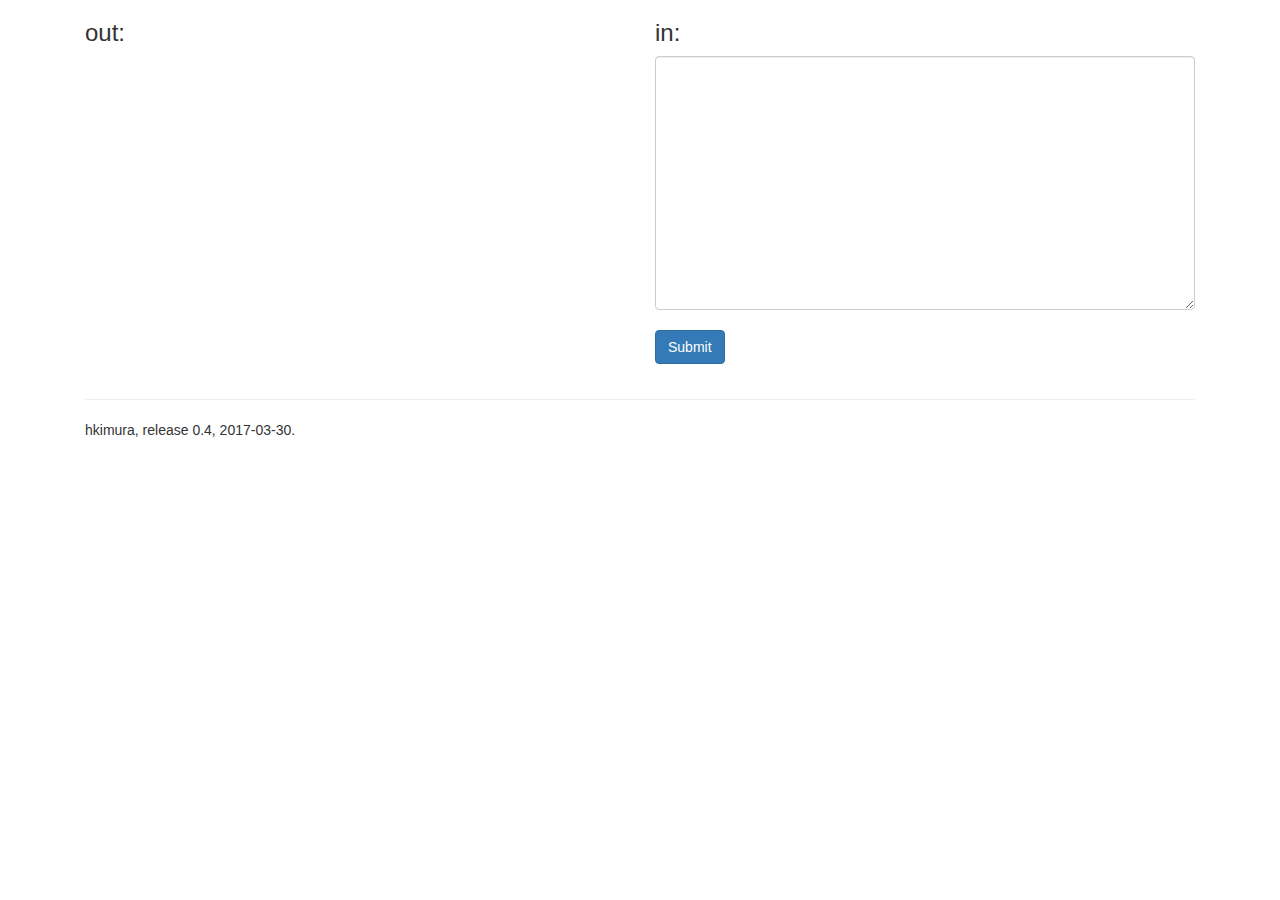
==== index.html @ a637ec4c "release 0.4" ====
<!DOCTYPE html>
<html lang="ja">
<head>
  <meta charset="utf-8">
  <meta http-equiv="X-UA-Compatible" content="IE=edge">
  <meta name="viewport" content="width=device-width, initial-scale=1">
  <title>blackboard</title>
  <link rel="stylesheet" href="https://maxcdn.bootstrapcdn.com/bootstrap/3.3.7/css/bootstrap.min.css">
  <!-- 
  <link rel="stylesheet" href="style.css">
  -->
</head>
<body>
  <div class="container">

    <div class="col-md-6">
      <h3>out:</h3>
      <div id="student"></div>
    </div>

    <div class="col-md-6">
      <h3>in:</h3>
      <form id="form">
        <div class="form-group">
          <textarea class="form-control" id="teacher" rows="12"></textarea>
          <br>
          <button type="submit" class="btn btn-primary">Submit</button>
        </div>
      </form>
    </div>

    <div class="col-md-12">
      <hr>
      hkimura, release 0.4, 2017-03-30.
    </div>

<script src="/socket.io/socket.io.js"></script>

<script>
var socket = io();
var form = document.getElementById('form');
var teacher = document.getElementById('teacher');
var student  = document.getElementById('student');

function socketEmit(e) {
  e.preventDefault();
  var message = teacher.value;
  socket.emit('bb', message);
  teacher.value = '';
}

form.addEventListener('submit', function(e) {
  socketEmit(e);
});

teacher.addEventListener('keydown', function (e) {
  var elem, end, start, value;
  if (e.keyCode === 9) {
    if (e.preventDefault) {
      e.preventDefault();
    }
    elem = e.target;
    start = elem.selectionStart;
    end = elem.selectionEnd;
    value = elem.value;
    elem.value = "" + (value.substring(0, start)) + "  " + (value.substring(end));
    elem.selectionStart = elem.selectionEnd = start + 2;
    return false;
  } else if (e.keyCode === 13 && e.shiftKey) {
    socketEmit(e);
  }
});


function escape_html (string) {
  return string.replace(/[&'`"<>]/g, function(match) {
    return {
      '&': '&amp;',
      "'": '&#x27;',
      '`': '&#x60;',
      '"': '&quot;',
      '<': '&lt;',
      '>': '&gt;',
    }[match]
  });}

socket.on('bb', function(e) {
  student.innerHTML = '<pre><code>'+ escape_html(e) + '</code></pre>'});

</script>
</div>
</body>
</html>
---- style.css ----
textarea#teacher { font-size: 32pt; }
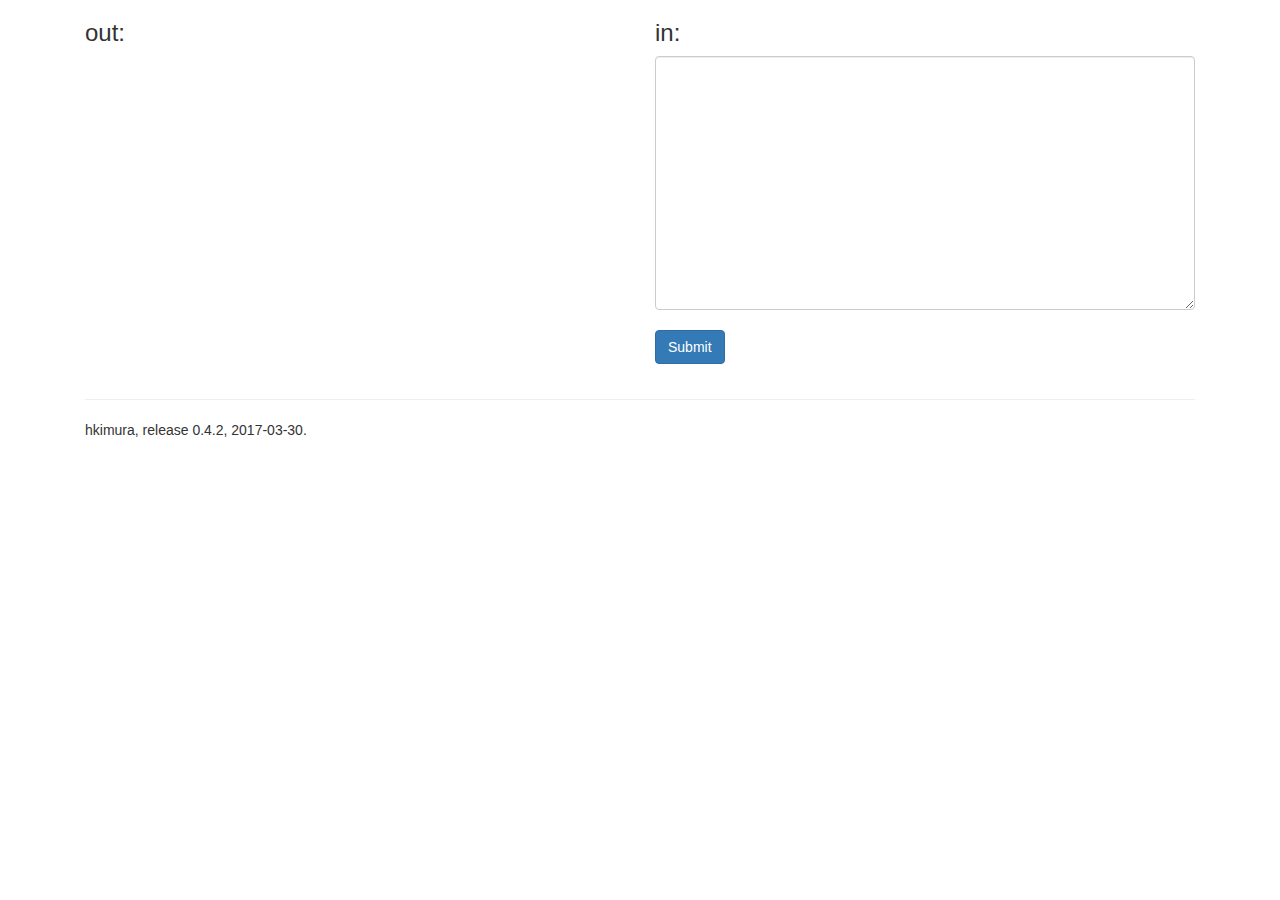
==== commit 3edd166d: "define -> (define" ====
--- a/index.html
+++ b/index.html
@@ -6,7 +6,7 @@
   <meta name="viewport" content="width=device-width, initial-scale=1">
   <title>blackboard</title>
   <link rel="stylesheet" href="https://maxcdn.bootstrapcdn.com/bootstrap/3.3.7/css/bootstrap.min.css">
-  <!-- 
+  <!--
   <link rel="stylesheet" href="style.css">
   -->
 </head>
@@ -31,7 +31,7 @@
 
     <div class="col-md-12">
       <hr>
-      hkimura, release 0.4, 2017-03-30.
+      hkimura, release 0.4.2, 2017-03-30.
     </div>
 
 <script src="/socket.io/socket.io.js"></script>
@@ -53,24 +53,33 @@
   socketEmit(e);
 });
 
+function insert(e, string) {
+  e.preventDefault();
+  var elem, end, start, value;
+  elem = e.target;
+  start = elem.selectionStart;
+  end = elem.selectionEnd;
+  value = elem.value;
+  elem.value = "" + (value.substring(0, start)) + string + (value.substring(end));
+  elem.selectionStart = elem.selectionEnd = start + string.length();
+}
+
 teacher.addEventListener('keydown', function (e) {
-  var elem, end, start, value;
   if (e.keyCode === 9) {
-    if (e.preventDefault) {
-      e.preventDefault();
-    }
-    elem = e.target;
-    start = elem.selectionStart;
-    end = elem.selectionEnd;
-    value = elem.value;
-    elem.value = "" + (value.substring(0, start)) + "  " + (value.substring(end));
-    elem.selectionStart = elem.selectionEnd = start + 2;
-    return false;
+    insert(e, "  ");
+  } else if (e.keyCode === 67 && e.altKey) {
+    insert(e, "(cond ");
+  } else if (e.keyCode === 68 && e.altKey) {
+    insert(e, "(define ");
+  } else if (e.keyCode === 69 && e.altKey) { // why not?
+    insert(e, "(else ");
+  } else if (e.keyCode === 76 && e.altKey) {
+    insert(e, "(lambda ");
   } else if (e.keyCode === 13 && e.shiftKey) {
+    e.preventDefault();
     socketEmit(e);
   }
 });
-
 
 function escape_html (string) {
   return string.replace(/[&'`"<>]/g, function(match) {
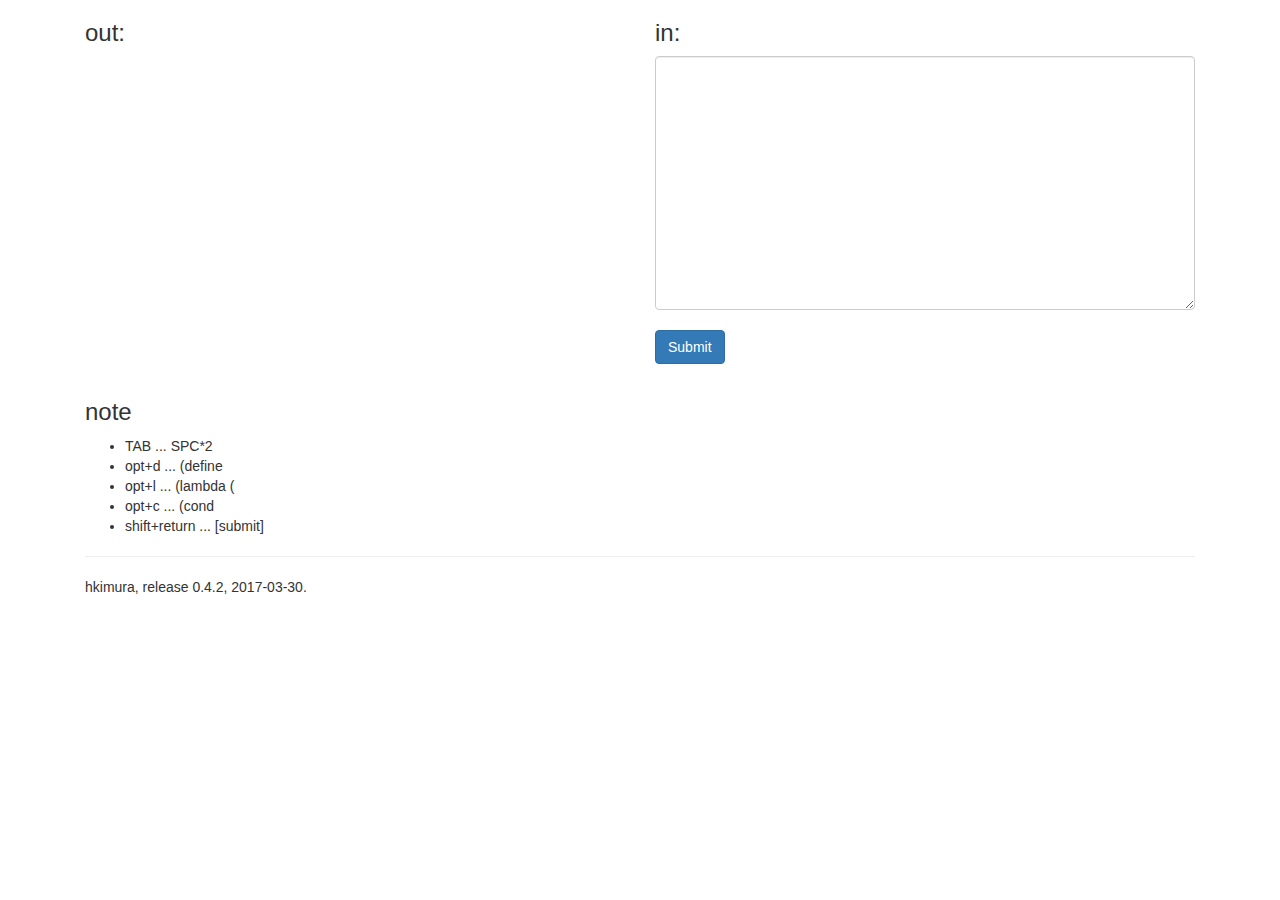
==== commit 9d551aba: "update index.html" ====
--- a/index.html
+++ b/index.html
@@ -30,6 +30,16 @@
     </div>
 
     <div class="col-md-12">
+
+      <h3>note</h3>
+      <ul>
+        <li>TAB ... SPC*2</li>
+        <li>opt+d ... (define</li>
+        <li>opt+l ... (lambda (</li>
+        <li>opt+c ... (cond </li>
+        <li>shift+return ... [submit]</li>
+      </ul>
+
       <hr>
       hkimura, release 0.4.2, 2017-03-30.
     </div>
@@ -74,7 +84,7 @@
   } else if (e.keyCode === 69 && e.altKey) { // why not?
     insert(e, "(else ");
   } else if (e.keyCode === 76 && e.altKey) {
-    insert(e, "(lambda ");
+    insert(e, "(lambda (");
   } else if (e.keyCode === 13 && e.shiftKey) {
     e.preventDefault();
     socketEmit(e);
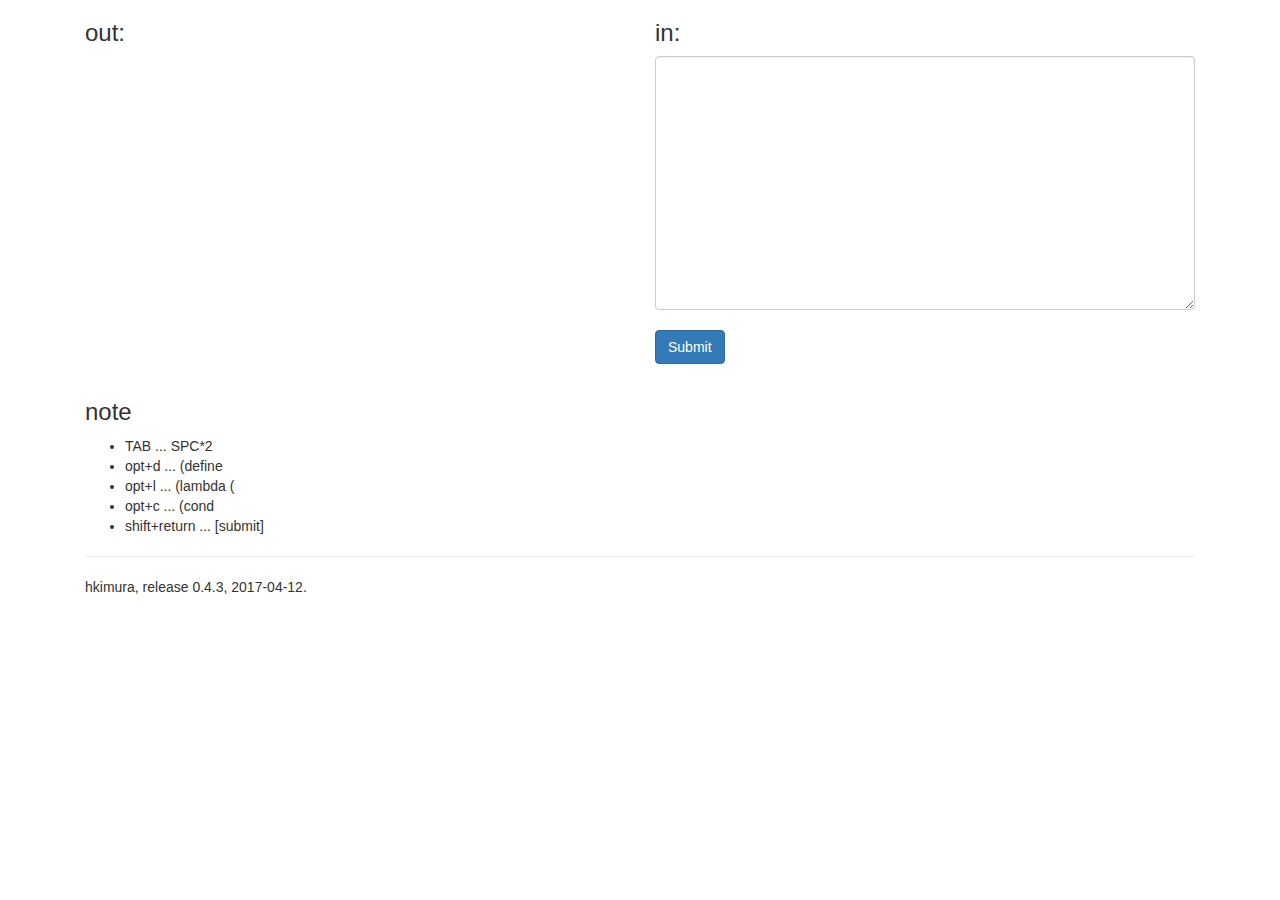
==== commit 2e0fe61d: "alt+a, alt+n" ====
--- a/index.html
+++ b/index.html
@@ -41,7 +41,7 @@
       </ul>
 
       <hr>
-      hkimura, release 0.4.2, 2017-03-30.
+      hkimura, release 0.4.3, 2017-04-12.
     </div>
 
 <script src="/socket.io/socket.io.js"></script>
@@ -77,6 +77,8 @@
 teacher.addEventListener('keydown', function (e) {
   if (e.keyCode === 9) {
     insert(e, "  ");
+  } else if (e.keyCode === 63 && e.altKey) {
+    insert(e, "(atom? ");
   } else if (e.keyCode === 67 && e.altKey) {
     insert(e, "(cond ");
   } else if (e.keyCode === 68 && e.altKey) {
@@ -85,6 +87,8 @@
     insert(e, "(else ");
   } else if (e.keyCode === 76 && e.altKey) {
     insert(e, "(lambda (");
+  } else if (e.keyCode === 78 && e.altkey) {
+    insert(e, "(null? ");
   } else if (e.keyCode === 13 && e.shiftKey) {
     e.preventDefault();
     socketEmit(e);
